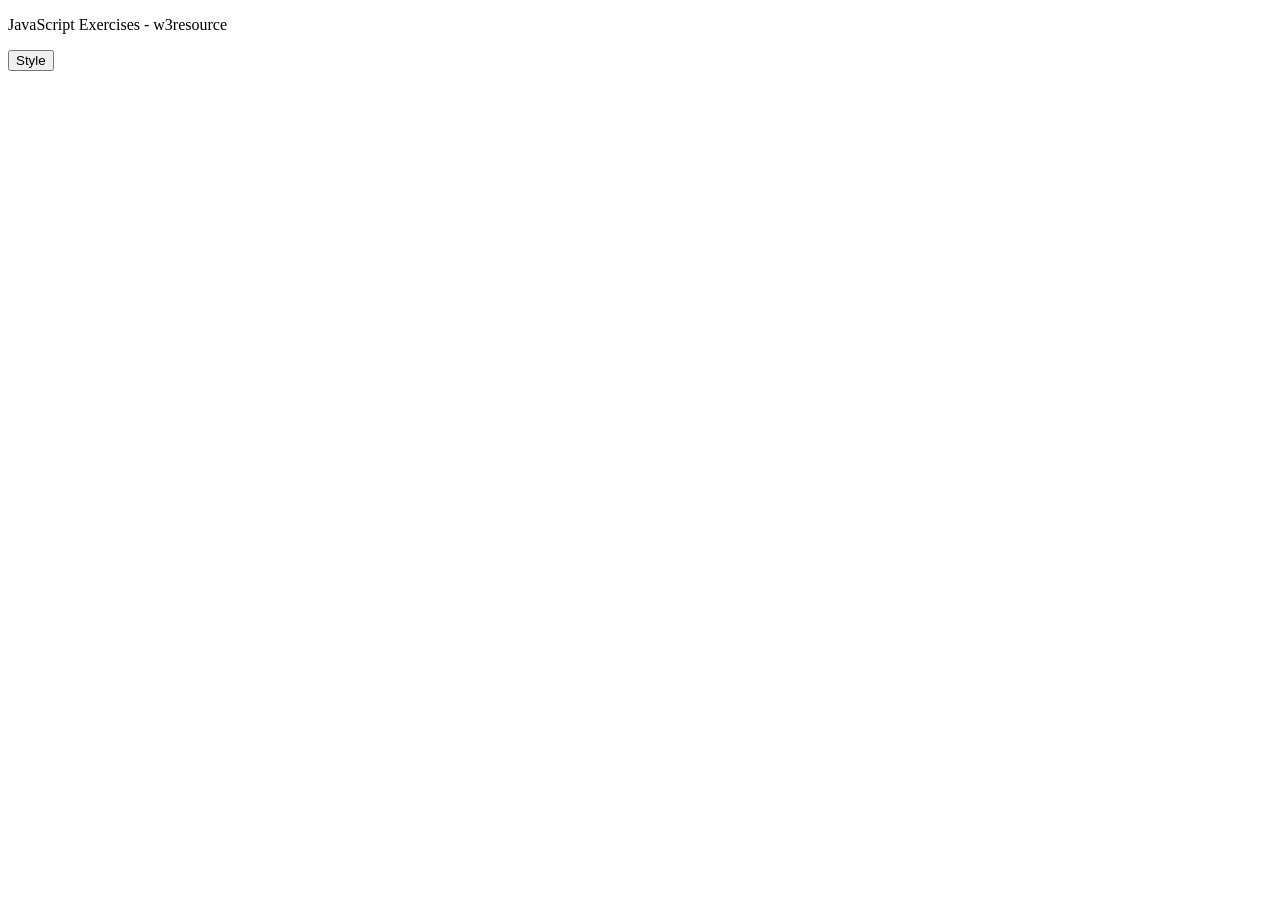
==== 6651071095_JavaScript_câu29/index.html @ 5cd7325c "Add files via upload" ====
<!DOCTYPE html>

<html lang="vi">
    <head>
        <meta charset="UTF-8">
        <title>Bài 29:</title>
        <script src ="Bài tập thiết kế web/Scripts/6651071095_JavaScript_câu 28.js"></script>
    </head>
    <body>
        <p id ="text">JavaScript Exercises - w3resource</p>
        <div>
            <button id="jsstyle" onclick="js_style()">Style</button>
        </div>
    </body>
</html>
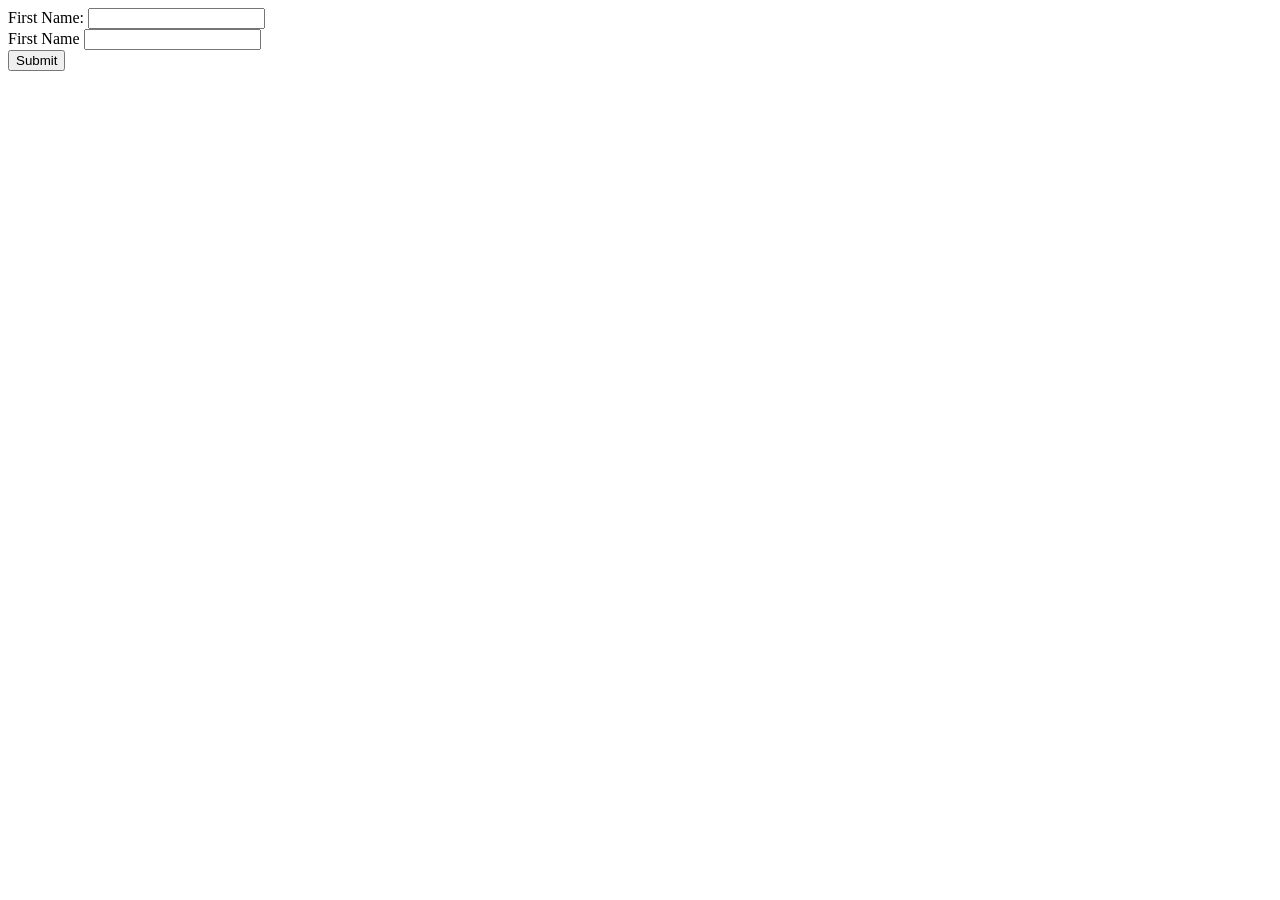
==== commit fcf6329a: "Update index.html" ====
--- a/6651071095_JavaScript_câu29/index.html
+++ b/6651071095_JavaScript_câu29/index.html
@@ -4,12 +4,15 @@
     <head>
         <meta charset="UTF-8">
         <title>Bài 29:</title>
-        <script src ="Bài tập thiết kế web/Scripts/6651071095_JavaScript_câu 28.js"></script>
+        <script src ="Bài tập thiết kế web/Scripts/6651071095_JavaScript_câu 29.js"></script>
     </head>
     <body>
-        <p id ="text">JavaScript Exercises - w3resource</p>
-        <div>
-            <button id="jsstyle" onclick="js_style()">Style</button>
-        </div>
+        <form id ="form1">
+            <label id="FirstName">First Name: </label>
+            <input type="text" id="FirstName" name="FirstName"><br>
+            <label id="LastName">First Name</label>
+            <input type="text" id="LastName" name ="LastName"><br>
+            <button id = "button" onclick="getValue()">Submit</button>
+        </form>
     </body>
-</html>+</html>
